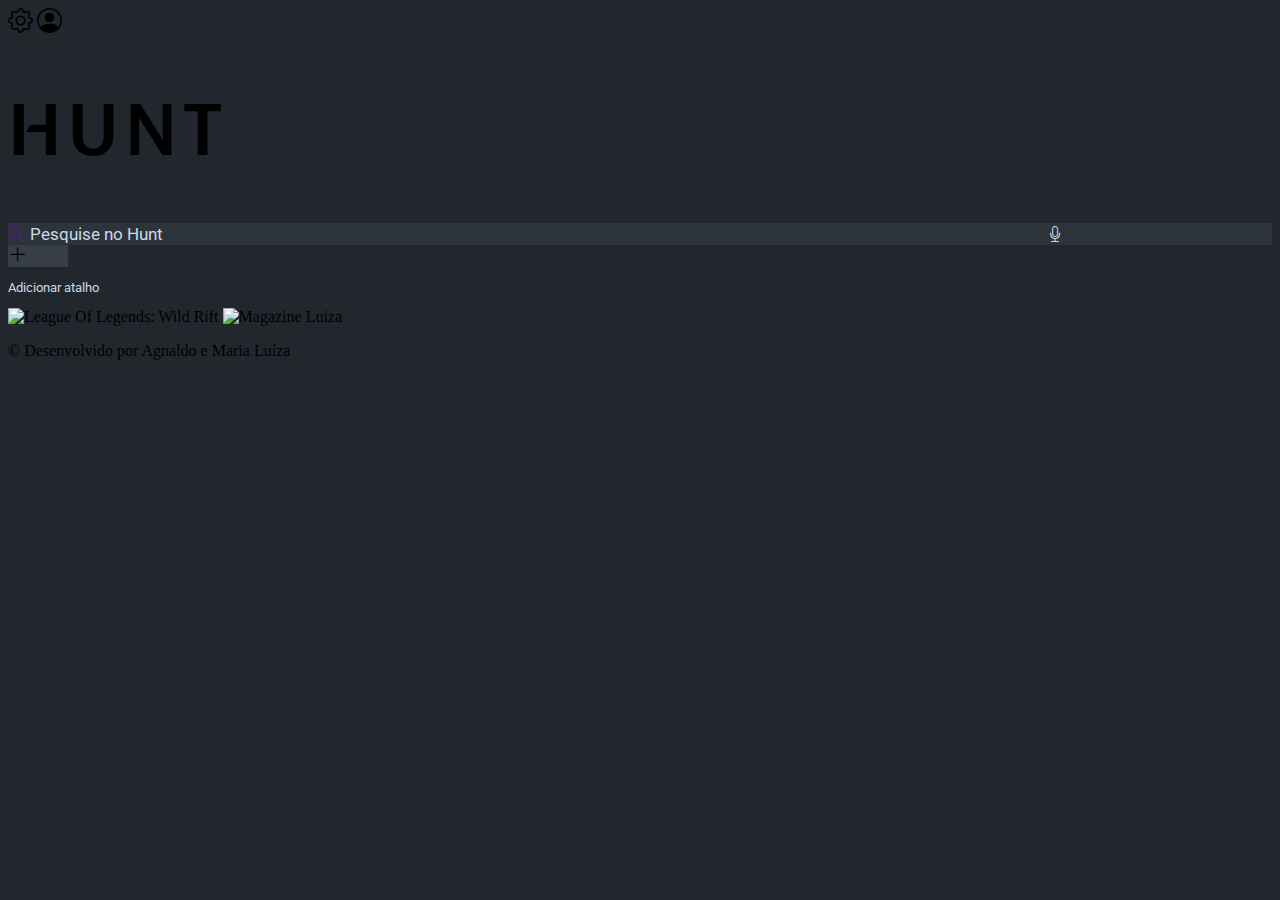
==== hunt/index.html @ 496611af "Initial commit" ====
<!doctype html>
<html lang="pt-br">
  <head>
    <meta charset="utf-8">
    <meta name="viewport" content="width=device-width, initial-scale=1">

    <title>Hunt</title>

    <link rel="stylesheet" href="style.css">

    <!-- Bootstrap-->
    <link href="https://cdn.jsdelivr.net/npm/bootstrap@5.3.0-alpha3/dist/css/bootstrap.min.css" rel="stylesheet" integrity="sha384-KK94CHFLLe+nY2dmCWGMq91rCGa5gtU4mk92HdvYe+M/SXH301p5ILy+dN9+nJOZ" crossorigin="anonymous">
    <link rel="stylesheet" href="https://cdn.jsdelivr.net/npm/bootstrap-icons@1.10.4/font/bootstrap-icons.css">

    <!-- Google Fonts -->
    <style>
        @import url('https://fonts.googleapis.com/css2?family=Expletus+Sans:wght@700&display=swap');
        @import url('https://fonts.googleapis.com/css2?family=Roboto&display=swap');
    </style>
  </head>

  <body style="background-color: #22272E;">
    
    <header class="p-4 text-end text-light">
        <div class="container-fluid p-3">
            <i class="bi bi-gear me-4" style="font-size: 25px; cursor: pointer;"></i>
            <i class="bi bi-person-circle" style="font-size: 25px; cursor: pointer;"></i>
        </div>
    </header>

    <div class="container my-5 text-light">
        <h1 class="text-center" style="font-family: 'Expletus Sans'; letter-spacing: 6px; font-size: 70px;" onselectstart="return false;">HUNT</h1>

        <div class="container my-5">
            <div class="row justify-content-center">
                <div class="col-xxl-6 col-xl-6 col-lg-8 col-md-8">
                    <div class="rounded-pill border border-1 shadow" style="background-color: #2D333B; color: #CDD9E5; cursor: pointer;">
                        <div class="col">
                            <a href="" class="text-light"><i class="bi bi-search ms-4"></i></a>
                            <input type="text" class="p-3 ms-2 text-light" placeholder="Pesquise no Hunt" style="font-family: 'Roboto', sans-serif; font-size: 13pt; background-color: #2D333B; outline: none; width: 80%; border: none;">
                            <i class="bi bi-mic ms-2 me-1"></i>
                        </div>
                    </div>
                </div>
            </div>
        </div>
    </div>


    <div class="container text-center text-light rounded-pill ps-3 pe-3 pt-3 pb-3 shadow" style="background-color: #373E48; width: 60px; cursor: pointer;">
        <i class="bi bi-plus-lg text-center" style="font-size: 1.2em;"></i>
    </div>

    <p class="my-3 mb-5 text-center" style="font-family: 'Roboto', sans-serif; font-size: 10pt; color: #CDD9E5;">Adicionar atalho</p>

    <div class="container">
        <img src="/img/lol-wild-rift.jpg" alt="League Of Legends: Wild Rift" class="rounded" style="max-width: 300px; cursor: pointer;">
        <img src="/img/magazine-luiza.png" alt="Magazine Luiza" class="rounded" style="width: 410px; cursor: pointer;">
    </div>

    <footer class="container-fluid my-5 text-center text-light">
        <p>&copy; Desenvolvido por Agnaldo e Maria Luíza</p>
    </footer>
    
    <script src="https://cdn.jsdelivr.net/npm/bootstrap@5.3.0-alpha3/dist/js/bootstrap.bundle.min.js" integrity="sha384-ENjdO4Dr2bkBIFxQpeoTz1HIcje39Wm4jDKdf19U8gI4ddQ3GYNS7NTKfAdVQSZe" crossorigin="anonymous"></script>

  </body>
</html>
---- hunt/style.css ----
::placeholder {
    color: #CDD9E5;
}
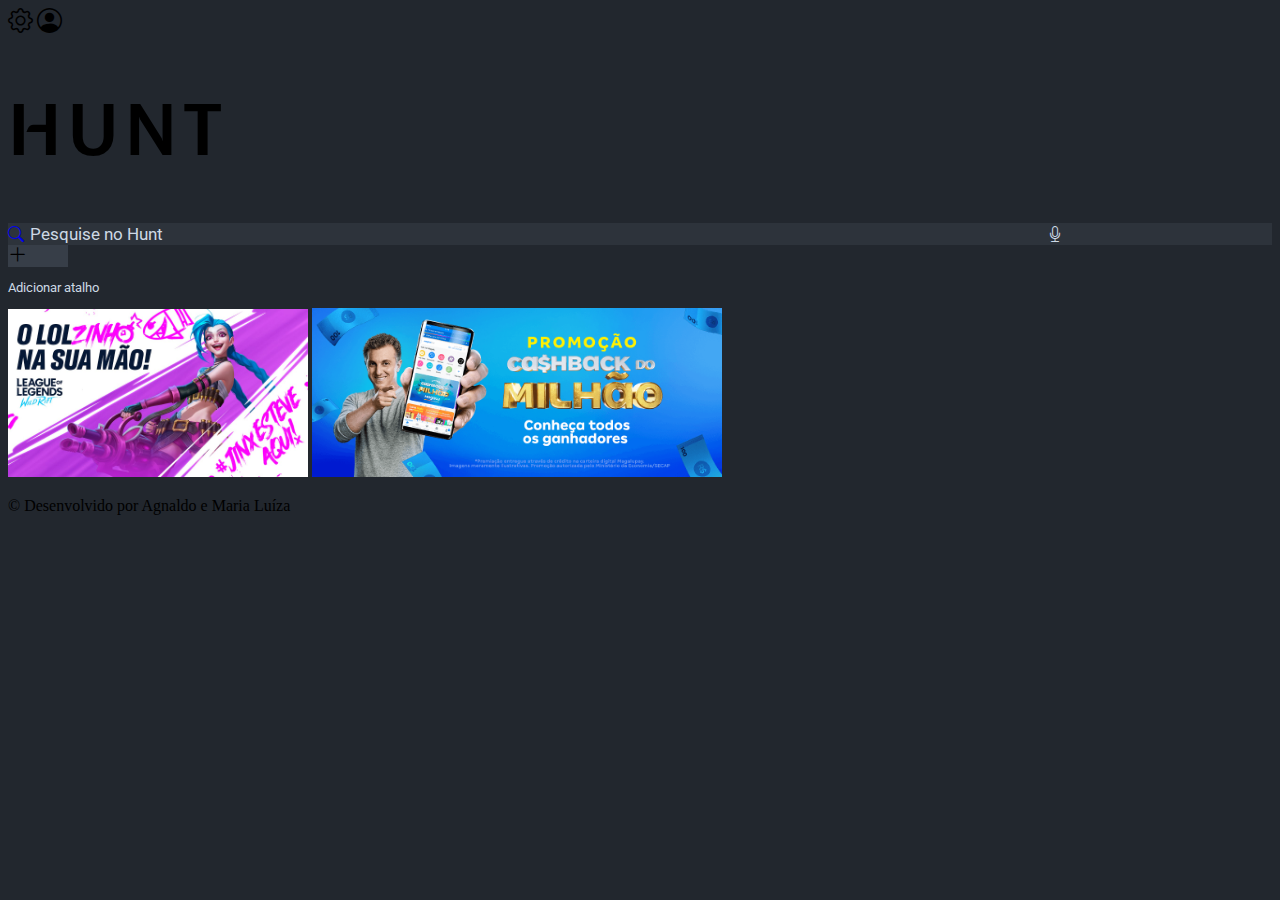
==== commit 6d8e5eb9: "exibição de imagem corrigida e form" ====
--- a/hunt/index.html
+++ b/hunt/index.html
@@ -35,17 +35,21 @@
             <div class="row justify-content-center">
                 <div class="col-xxl-6 col-xl-6 col-lg-8 col-md-8">
                     <div class="rounded-pill border border-1 shadow" style="background-color: #2D333B; color: #CDD9E5; cursor: pointer;">
-                        <div class="col">
-                            <a href="" class="text-light"><i class="bi bi-search ms-4"></i></a>
-                            <input type="text" class="p-3 ms-2 text-light" placeholder="Pesquise no Hunt" style="font-family: 'Roboto', sans-serif; font-size: 13pt; background-color: #2D333B; outline: none; width: 80%; border: none;">
-                            <i class="bi bi-mic ms-2 me-1"></i>
-                        </div>
+                        
+                        <form action="result.html">
+                            <div class="col">
+                                <a href="result.html" class="text-light"><i class="bi bi-search ms-4"></i></a>
+                                <input type="text" class="p-3 ms-2 text-light" placeholder="Pesquise no Hunt" style="font-family: 'Roboto', sans-serif; font-size: 13pt; background-color: #2D333B; outline: none; width: 80%; border: none;">
+                                <i class="bi bi-mic ms-2 me-1"></i>
+                            </div>
+                        
+                        </form>
                     </div>
                 </div>
             </div>
         </div>
+
     </div>
-
 
     <div class="container text-center text-light rounded-pill ps-3 pe-3 pt-3 pb-3 shadow" style="background-color: #373E48; width: 60px; cursor: pointer;">
         <i class="bi bi-plus-lg text-center" style="font-size: 1.2em;"></i>
@@ -54,8 +58,8 @@
     <p class="my-3 mb-5 text-center" style="font-family: 'Roboto', sans-serif; font-size: 10pt; color: #CDD9E5;">Adicionar atalho</p>
 
     <div class="container">
-        <img src="/img/lol-wild-rift.jpg" alt="League Of Legends: Wild Rift" class="rounded" style="max-width: 300px; cursor: pointer;">
-        <img src="/img/magazine-luiza.png" alt="Magazine Luiza" class="rounded" style="width: 410px; cursor: pointer;">
+        <img src="/hunt/img/lol-wild-rift.jpg" alt="League Of Legends: Wild Rift" class="rounded" style="max-width: 300px; cursor: pointer;">
+        <img src="/hunt/img/magazine-luiza.png" alt="Magazine Luiza" class="rounded" style="width: 410px; cursor: pointer;">
     </div>
 
     <footer class="container-fluid my-5 text-center text-light">
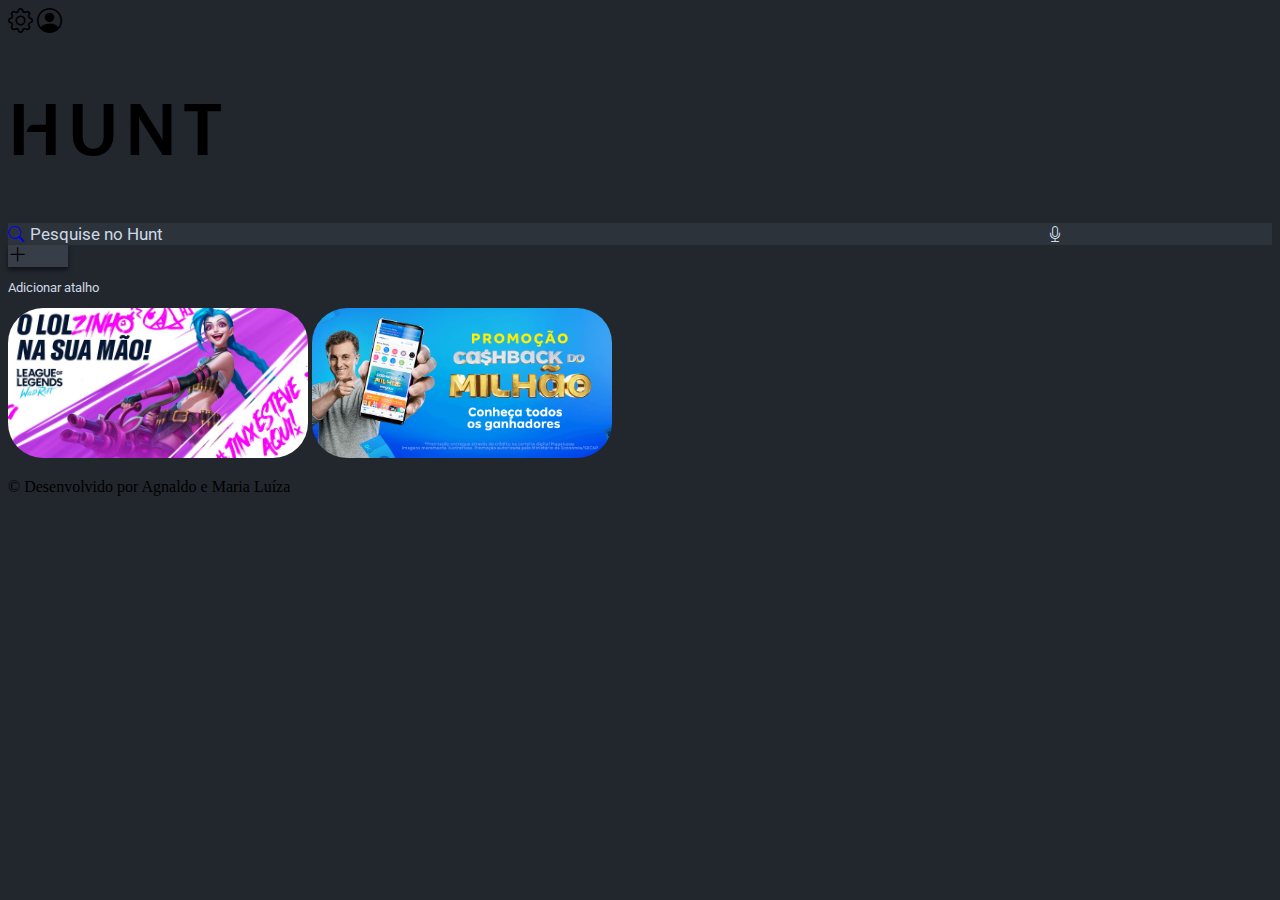
==== commit 4bf27c4a: "ajuste da posição das imagens" ====
--- a/hunt/index.html
+++ b/hunt/index.html
@@ -51,15 +51,17 @@
 
     </div>
 
-    <div class="container text-center text-light rounded-pill ps-3 pe-3 pt-3 pb-3 shadow" style="background-color: #373E48; width: 60px; cursor: pointer;">
+    <div class="container text-center text-light rounded-pill ps-3 pe-3 pt-3 pb-3" style="background-color: #373E48; width: 60px; box-shadow: 0px 3px 4px 0px #101316; cursor: pointer;">
         <i class="bi bi-plus-lg text-center" style="font-size: 1.2em;"></i>
     </div>
 
     <p class="my-3 mb-5 text-center" style="font-family: 'Roboto', sans-serif; font-size: 10pt; color: #CDD9E5;">Adicionar atalho</p>
 
-    <div class="container">
-        <img src="/hunt/img/lol-wild-rift.jpg" alt="League Of Legends: Wild Rift" class="rounded" style="max-width: 300px; cursor: pointer;">
-        <img src="/hunt/img/magazine-luiza.png" alt="Magazine Luiza" class="rounded" style="width: 410px; cursor: pointer;">
+    <div class="container text-center p-3" style="max-width: 850px;">
+        <div class="row justify-content-evenly p-2">
+            <img src="/hunt/img/lol-wild-rift.jpg" alt="League of Legends: Wild Rift" title="Anúncio: League of Legends: Wild Rift" class="mb-3" style="width: 300px; height: 150px; object-fit: cover; border-radius: 35px; cursor: pointer;">
+            <img src="/hunt/img/magazine-luiza.png" alt="Magazine Luiza" title="Anúncio: Magazine Luiza" style="width: 300px; height: 150px; object-fit: cover; border-radius: 35px; cursor: pointer;">
+        </div>
     </div>
 
     <footer class="container-fluid my-5 text-center text-light">
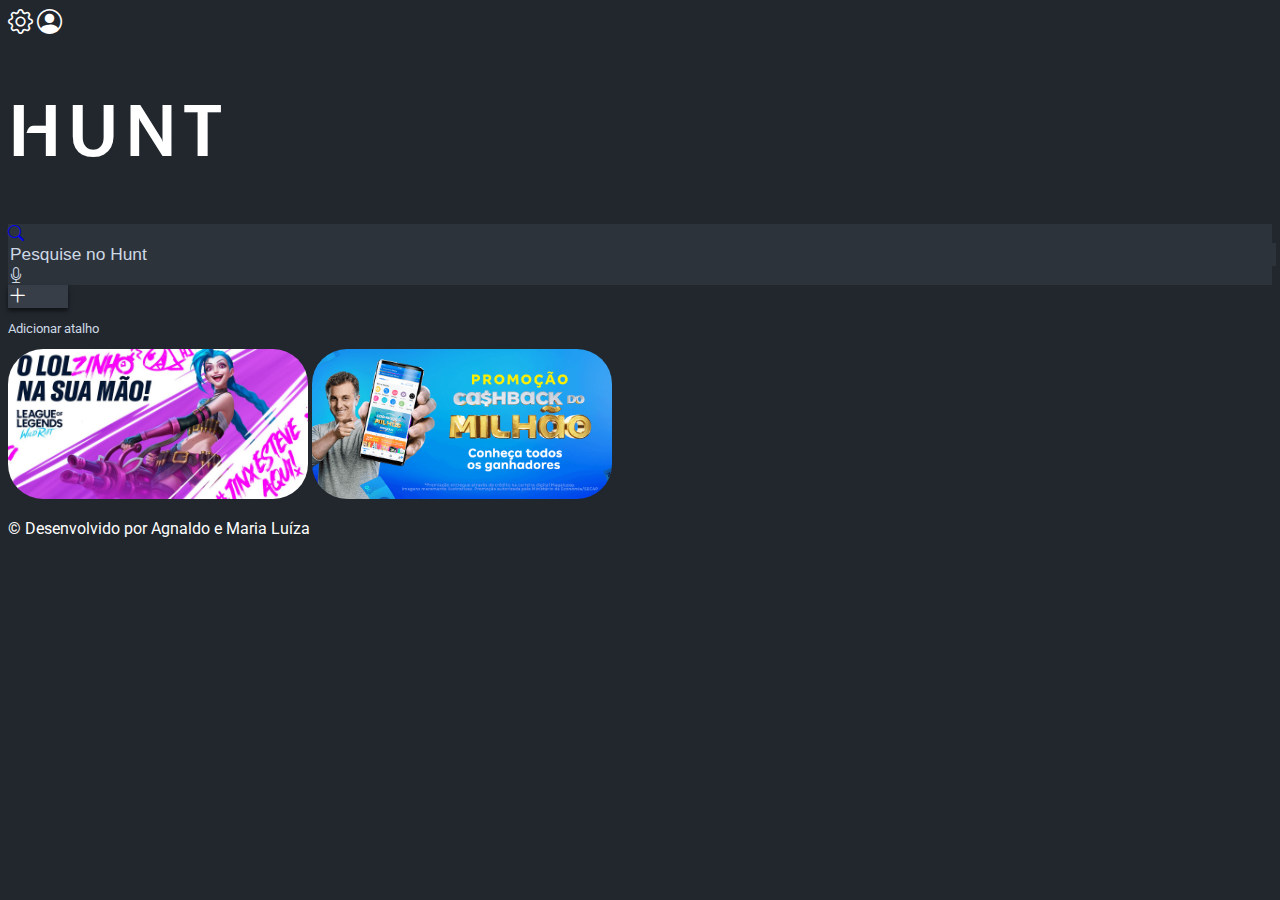
==== commit 08637e9b: "tooltip components e ajuste de search bars" ====
--- a/hunt/index.html
+++ b/hunt/index.html
@@ -6,11 +6,12 @@
 
     <title>Hunt</title>
 
-    <link rel="stylesheet" href="style.css">
-
-    <!-- Bootstrap-->
+    <!-- Bootstrap -->
     <link href="https://cdn.jsdelivr.net/npm/bootstrap@5.3.0-alpha3/dist/css/bootstrap.min.css" rel="stylesheet" integrity="sha384-KK94CHFLLe+nY2dmCWGMq91rCGa5gtU4mk92HdvYe+M/SXH301p5ILy+dN9+nJOZ" crossorigin="anonymous">
     <link rel="stylesheet" href="https://cdn.jsdelivr.net/npm/bootstrap-icons@1.10.4/font/bootstrap-icons.css">
+
+    <!-- CSS -->
+    <link rel="stylesheet" href="style.css">
 
     <!-- Google Fonts -->
     <style>
@@ -19,31 +20,31 @@
     </style>
   </head>
 
-  <body style="background-color: #22272E;">
+  <body>
     
     <header class="p-4 text-end text-light">
         <div class="container-fluid p-3">
-            <i class="bi bi-gear me-4" style="font-size: 25px; cursor: pointer;"></i>
-            <i class="bi bi-person-circle" style="font-size: 25px; cursor: pointer;"></i>
+            <i class="bi bi-gear me-4" data-bs-toggle="tooltip" data-bs-placement="bottom" data-bs-title="Configurações" style="font-size: 25px; cursor: pointer;"></i>
+            <i class="bi bi-person-circle" data-bs-toggle="tooltip" data-bs-placement="bottom" data-bs-title="Minha conta" style="font-size: 25px; cursor: pointer;"></i>
         </div>
     </header>
 
     <div class="container my-5 text-light">
-        <h1 class="text-center" style="font-family: 'Expletus Sans'; letter-spacing: 6px; font-size: 70px;" onselectstart="return false;">HUNT</h1>
+        <h1 class="text-center" style="font-size: 70px;" onselectstart="return false;">HUNT</h1>
 
         <div class="container my-5">
             <div class="row justify-content-center">
                 <div class="col-xxl-6 col-xl-6 col-lg-8 col-md-8">
-                    <div class="rounded-pill border border-1 shadow" style="background-color: #2D333B; color: #CDD9E5; cursor: pointer;">
+                    <div class="rounded-pill border border-1 shadow" style="background-color: #2D333B; color: #CDD9E5; width: auto; cursor: pointer;">
                         
                         <form action="result.html">
-                            <div class="col">
-                                <a href="result.html" class="text-light"><i class="bi bi-search ms-4"></i></a>
-                                <input type="text" class="p-3 ms-2 text-light" placeholder="Pesquise no Hunt" style="font-family: 'Roboto', sans-serif; font-size: 13pt; background-color: #2D333B; outline: none; width: 80%; border: none;">
-                                <i class="bi bi-mic ms-2 me-1"></i>
+                            <div class="d-flex justify-content-around align-items-center">
+                                <a href="result.html" class="text-light"><i class="bi bi-search ms-4" data-bs-toggle="tooltip" data-bs-placement="bottom" data-bs-title="Pesquisar"></i></a>
+                                <input type="text" class="p-3 ms-2 text-light" placeholder="Pesquise no Hunt" style="font-size: 13pt; background-color: #2D333B; outline: none; width: 100%; border: none;">
+                                <i class="bi bi-mic pe-4" data-bs-toggle="tooltip" data-bs-placement="bottom" data-bs-title="Pesquisa por voz"></i>
                             </div>
+                        </form>
                         
-                        </form>
                     </div>
                 </div>
             </div>
@@ -51,16 +52,16 @@
 
     </div>
 
-    <div class="container text-center text-light rounded-pill ps-3 pe-3 pt-3 pb-3" style="background-color: #373E48; width: 60px; box-shadow: 0px 3px 4px 0px #101316; cursor: pointer;">
+    <div class="container text-center text-light rounded-pill ps-3 pe-3 pt-3 pb-3" id="add-shortcut-box">
         <i class="bi bi-plus-lg text-center" style="font-size: 1.2em;"></i>
     </div>
 
-    <p class="my-3 mb-5 text-center" style="font-family: 'Roboto', sans-serif; font-size: 10pt; color: #CDD9E5;">Adicionar atalho</p>
+    <p class="my-3 mb-5 text-center" style="font-size: 10pt; color: #CDD9E5;">Adicionar atalho</p>
 
     <div class="container text-center p-3" style="max-width: 850px;">
         <div class="row justify-content-evenly p-2">
-            <img src="/hunt/img/lol-wild-rift.jpg" alt="League of Legends: Wild Rift" title="Anúncio: League of Legends: Wild Rift" class="mb-3" style="width: 300px; height: 150px; object-fit: cover; border-radius: 35px; cursor: pointer;">
-            <img src="/hunt/img/magazine-luiza.png" alt="Magazine Luiza" title="Anúncio: Magazine Luiza" style="width: 300px; height: 150px; object-fit: cover; border-radius: 35px; cursor: pointer;">
+            <img src="./img/lol-wild-rift.jpg" alt="League of Legends: Wild Rift" title="Anúncio: League of Legends: Wild Rift" class="mb-3" style="width: 300px; height: 150px; object-fit: cover; border-radius: 35px; cursor: pointer;">
+            <img src="./img/magazine-luiza.png" alt="Magazine Luiza" title="Anúncio: Magazine Luiza" style="width: 300px; height: 150px; object-fit: cover; border-radius: 35px; cursor: pointer;">
         </div>
     </div>
 
@@ -68,7 +69,9 @@
         <p>&copy; Desenvolvido por Agnaldo e Maria Luíza</p>
     </footer>
     
+    <!-- Scripts -->
     <script src="https://cdn.jsdelivr.net/npm/bootstrap@5.3.0-alpha3/dist/js/bootstrap.bundle.min.js" integrity="sha384-ENjdO4Dr2bkBIFxQpeoTz1HIcje39Wm4jDKdf19U8gI4ddQ3GYNS7NTKfAdVQSZe" crossorigin="anonymous"></script>
+    <script src="script.js"></script>
 
   </body>
 </html>--- a/hunt/style.css
+++ b/hunt/style.css
@@ -1,3 +1,27 @@
 ::placeholder {
     color: #CDD9E5;
+}
+
+body {
+    background-color: #22272E;
+    font-family: 'Roboto', sans-serif;
+    color: white;
+}
+
+h1 {
+    font-family: 'Expletus Sans';
+    letter-spacing: 6px;
+}
+
+#add-shortcut-box {
+    background-color: #373E48;
+    width: 60px; 
+    box-shadow: 0px 3px 4px 0px #101316; 
+    cursor: pointer;
+    outline: 0;
+    border: 0;
+}
+
+#add-shortcut-box:hover {
+    background-color: #444c58;
 }